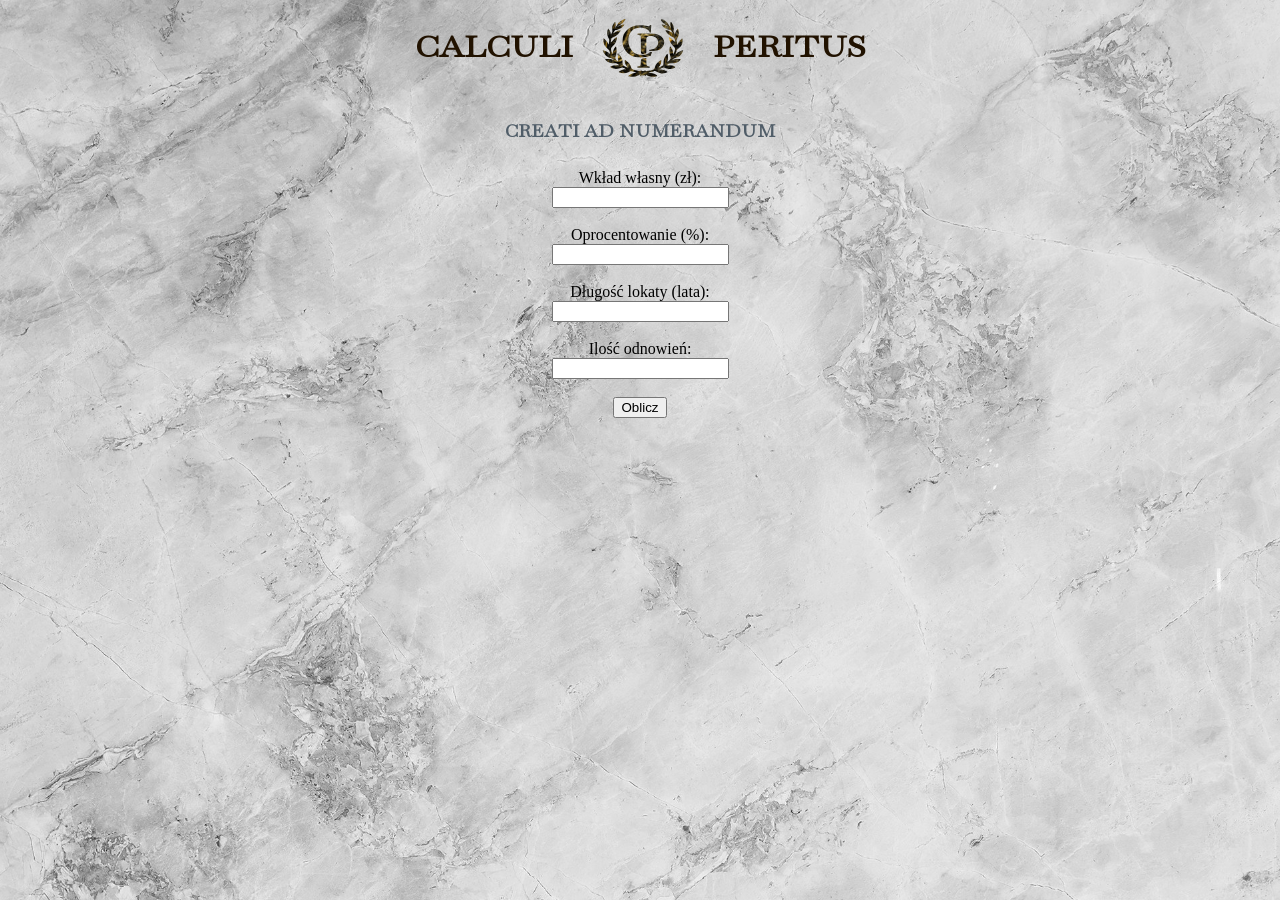
==== lokata/index.html @ 0acf3e90 "Wtorek 10.03.2026" ====
<!DOCTYPE html>
<html lang="pl">
<head>
    <meta charset="UTF-8">
    <meta name="viewport" content="width=device-width, initial-scale=1.0">
    <title>Kalkulator lokaty</title>
    <link rel="stylesheet" href="../main/style.css">
    <link rel="stylesheet" href="lokata.css">
</head>

<body>
    <a href="../main/index.html" class="link">  <!-- przy kliknięciu na logo, następuję powrót na glówną stronę -->
    <header>
        <section id="logo">
            <h1>CALCULI</h1>
            <img src="../main/logo_vector.svg" alt="Logo Strony">
            <h1>PERITUS</h1>
        </section> 
        <h4>CREATI AD NUMERANDUM</h4> <!-- LOGO -->
    </header>
    </a> 
    <label>Wkład własny (zł):</label><br>
    <input type="number" id="kapital"><br><br>
    <label>Oprocentowanie (%):</label><br>
    <input type="number" id="oprocentowanie"><br><br>
    <label>Długość lokaty (lata):</label><br>
    <input type="number" id="czas"><br><br>
    <label>Ilość odnowień:</label><br>
    <input type="number" id="odnowienia"><br><br>
    <button onclick="obliczLokate()">Oblicz</button>
    <p id="wynik"></p>
    <script src="lokata.js"></script>
</body>
</html>
---- main/style.css ----
@import url('https://fonts.googleapis.com/css2?family=Alata&family=Bacasime+Antique&family=Poppins:ital,wght@0,100;0,200;0,300;0,400;0,500;0,600;0,700;0,800;0,900;1,100;1,200;1,300;1,400;1,500;1,600;1,700;1,800;1,900&display=swap');

body {
    min-height: 100vh;
    margin: 0;
    background-image: url("main.png");
    background-repeat: no-repeat;
    background-size: cover;
    background-position: center;
}

header {
    font-family: "Bacasime Antique", serif;
    font-weight: 400;
    font-style: normal;
    
    text-align: center;
    gap: clamp(12px,3vw,32px);
}

header img {
    width: clamp(64px, 7vw, 100px);
    height: clamp(52px, 4.5vw, 80px);
}

header #logo {
    display: flex;
    justify-content: center;
    align-items: center;
    gap: 25px;
}

header h1 {
    font-size: clamp(20px, 5vw, 36px);
    color: #211200;
}

header h4 {
    font-size: clamp(12px, 2vw, 20px);
    color: #505D68;
}

main {
    margin-top: clamp(32px, 5vw, 80px);
    gap: clamp(16px, 5vw, 32px);
    display: flex;
    align-items: center;
    justify-content: center;
    flex-wrap: wrap;
}

.flex-blok {
    width: clamp(360px, 50vw, 561px);
    aspect-ratio: 561 / 438;
    border-radius: 25px;
    box-shadow: 0px 3px 30px rgba(0,0,0,1);
    transition: box-shadow 0.3s ease;
    box-sizing: border-box;
    padding: 120px 99px 120px 99px;
}

.flex-blok:hover {
    box-shadow: 0px 0px 0px rgba(0, 0, 0, 0);
}

#matematyka, #ekonomia {
    display: flex;
    justify-content: center;
    align-items: center;
}

#matematyka {
    background-image: url("matematyka.png");
    background-size: cover;
    background-position: center;
	min-height: 438px;
}

#ekonomia {
    background-image: url("ekonomia.png");
    background-size: cover;
    background-position: center;
	min-height: 438px;
}

.flex-blok h1 {
    font-size: clamp(32px, 5vw, 48px);
    letter-spacing: 0.15em;
    color: #E0E0E0;
    font-family: "Alata", sans-serif;
    font-weight: 400;
    font-style: normal;
    transition: opacity 0.3s ease;
}

.flex-blok:hover #napisZnika {
    opacity: 0;
    display: none;
}

footer {
    font-family: "Poppins", sans-serif;
    font-weight: 400;
    font-style: normal;

    font-size: clamp(8px, 1.2vw, 14px);
    line-height: 21px;
    display: flex;
    justify-content: center;
    color: #505D68;
    line-height: 1.5;
    margin-top: clamp(48px, 8vw, 130px);
}

#mFunkcja {
    display: none;
    justify-content: center;
    align-items: center;
    gap: 40px;
    flex-wrap: wrap;
}

#eFunkcja {
	display: none;
    justify-content: center;
    align-items: center;
    gap: 40px;
    flex-wrap: wrap;
}

.flex-blok-sub {
    aspect-ratio: 160/80;
    width: clamp(100px, 30vw, 160px);
    background-color: #E0E0E0;
    border-radius: 8px;
    color: #211200;
    font-size: clamp(12px, 2vw, 20px);
    padding: 10px;
    display: flex;
    justify-content: center;
    align-items: center;
    box-sizing: border-box;
	text-align: center;

    font-family: "Alata", sans-serif;
    font-weight: 400;
    font-style: normal;
}

.flex-blok-sub:hover {
	background-color: #FFFFFF;
}

.link {
	text-decoration: none;
}
---- lokata/lokata.css ----
* {
    text-align: center;
}

#wynik {
    font-size: large;
}
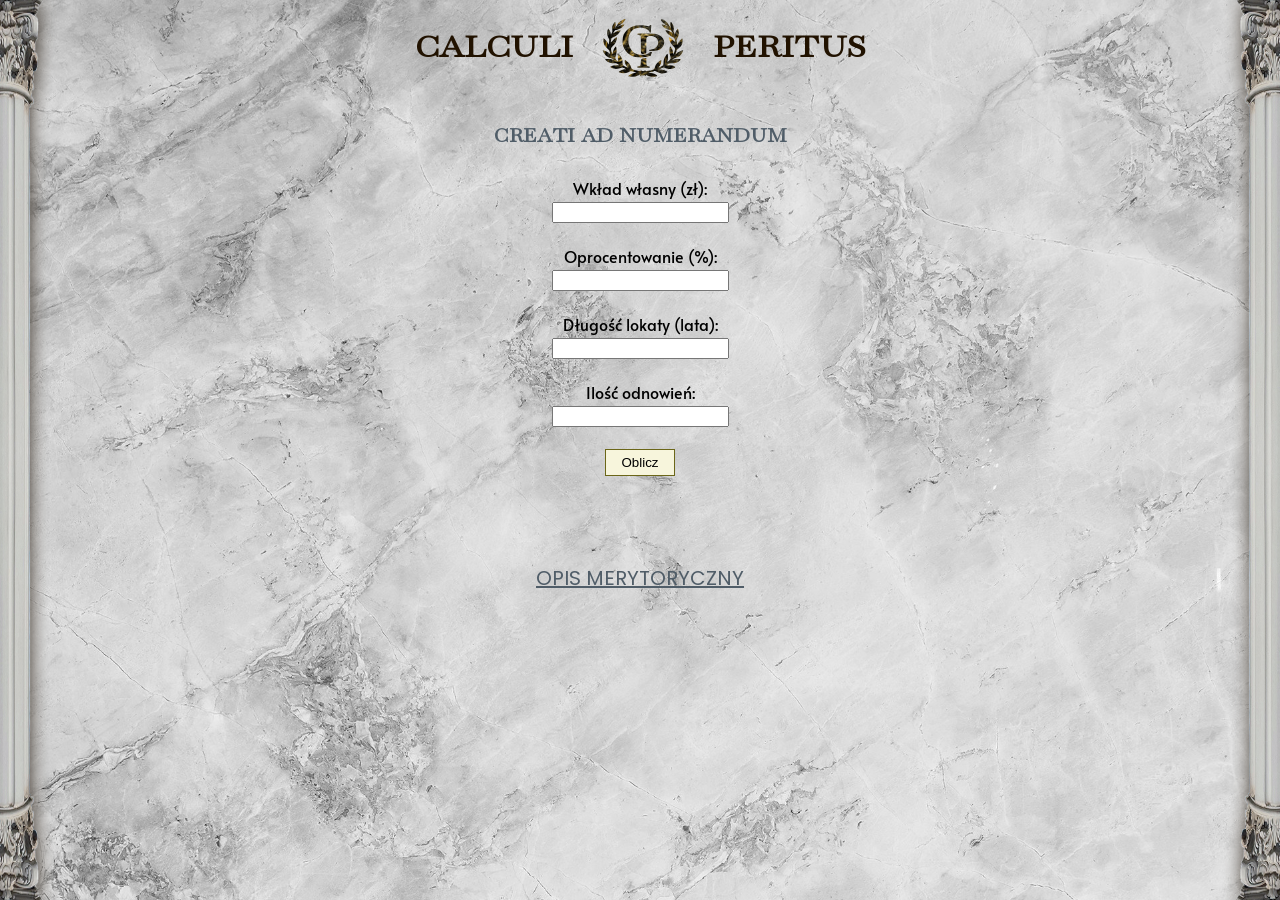
==== commit 49777053: "koniec" ====
--- a/lokata/index.html
+++ b/lokata/index.html
@@ -6,6 +6,7 @@
     <title>Kalkulator lokaty</title>
     <link rel="stylesheet" href="../main/style.css">
     <link rel="stylesheet" href="lokata.css">
+    <link rel="icon" type="image/png" href="../main/favicon.png">
 </head>
 
 <body>
@@ -19,6 +20,8 @@
         <h4>CREATI AD NUMERANDUM</h4> <!-- LOGO -->
     </header>
     </a> 
+    <img src="../main/left_pillar.png" id="left-pillar" alt="pillar">
+    <img src="../main/right_pillar.png" id="right-pillar" alt="pillar">
     <label>Wkład własny (zł):</label><br>
     <input type="number" id="kapital"><br><br>
     <label>Oprocentowanie (%):</label><br>
@@ -29,6 +32,10 @@
     <input type="number" id="odnowienia"><br><br>
     <button onclick="obliczLokate()">Oblicz</button>
     <p id="wynik"></p>
+	<footer id="user-help">
+		<h4 id="user-help">
+		<a href="Merytoryczne_Opracowanie.pdf" target="_blank"><span>OPIS MERYTORYCZNY</span></a> 
+	</footer>
     <script src="lokata.js"></script>
 </body>
 </html>
--- a/main/style.css
+++ b/main/style.css
@@ -1,28 +1,35 @@
+/* Import czcionek z Google Fonts: Alata, Bacasime Antique oraz Poppins (różne grubości) */
 @import url('https://fonts.googleapis.com/css2?family=Alata&family=Bacasime+Antique&family=Poppins:ital,wght@0,100;0,200;0,300;0,400;0,500;0,600;0,700;0,800;0,900;1,100;1,200;1,300;1,400;1,500;1,600;1,700;1,800;1,900&display=swap');
 
+/* Ustawienia globalne dla całej strony */
 body {
     min-height: 100vh;
     margin: 0;
     background-image: url("main.png");
     background-repeat: no-repeat;
-    background-size: cover;
-    background-position: center;
-}
-
+    background-size: cover; /* tło pokrywa cały ekran */
+    background-position: center; /* Centruje grafikę tła */
+	
+	font-family: "Alata", sans-serif;
+}
+
+/* Nagłówek strony */
 header {
     font-family: "Bacasime Antique", serif;
     font-weight: 400;
     font-style: normal;
-    
     text-align: center;
-    gap: clamp(12px,3vw,32px);
-}
-
+    /* Płynny odstęp między elementami */
+    gap: clamp(12px, 3vw, 32px); 
+}
+
+/* Logotyp w nagłówku, obrazek */
 header img {
     width: clamp(64px, 7vw, 100px);
     height: clamp(52px, 4.5vw, 80px);
 }
 
+/* Kontener na logo i tekst w nagłówku */
 header #logo {
     display: flex;
     justify-content: center;
@@ -30,89 +37,112 @@
     gap: 25px;
 }
 
+/* Tytuł główny w nagłówku */
 header h1 {
     font-size: clamp(20px, 5vw, 36px);
     color: #211200;
 }
 
+/* Podtytuł w nagłówku */
 header h4 {
-    font-size: clamp(12px, 2vw, 20px);
+    font-size: clamp(12px, 2vw, 22px);
     color: #505D68;
 }
 
+/* Główna sekcja z blokami */
 main {
     margin-top: clamp(32px, 5vw, 80px);
     gap: clamp(16px, 5vw, 32px);
     display: flex;
     align-items: center;
     justify-content: center;
-    flex-wrap: wrap;
-}
-
+    flex-wrap: wrap; /* Pozwala kafelkom przechodzić do nowej linii na mniejszych ekranach */
+}
+
+/* Styl pojedynczego głównego bloku (Matematyka/Ekonomia) */
 .flex-blok {
-    width: clamp(360px, 50vw, 561px);
-    aspect-ratio: 561 / 438;
+    width: clamp(180px, 70vw, 561px);  
+    aspect-ratio: 561 / 438; /* Zachowuje stałe proporcje bloku */
     border-radius: 25px;
     box-shadow: 0px 3px 30px rgba(0,0,0,1);
-    transition: box-shadow 0.3s ease;
+    transition: box-shadow 0.3s ease; /* Płynne przejście cienia */
     box-sizing: border-box;
-    padding: 120px 99px 120px 99px;
-}
-
+    padding: 120px 99px;
+}
+
+/* Efekt najechania - usunięcie cienia */
 .flex-blok:hover {
     box-shadow: 0px 0px 0px rgba(0, 0, 0, 0);
 }
 
+/* Wspólne cechy bloków tematycznych */
 #matematyka, #ekonomia {
     display: flex;
     justify-content: center;
     align-items: center;
 }
 
+/* Konfiguracja tła dla Matematyki */
 #matematyka {
     background-image: url("matematyka.png");
     background-size: cover;
     background-position: center;
-	min-height: 438px;
-}
-
+    min-height: 438px;
+}
+
+/* Konfiguracja tła dla Ekonomii */
 #ekonomia {
     background-image: url("ekonomia.png");
     background-size: cover;
     background-position: center;
-	min-height: 438px;
-}
-
+    min-height: 438px;
+}
+
+/* Napisy wewnątrz dużych bloków */
 .flex-blok h1 {
-    font-size: clamp(32px, 5vw, 48px);
+    font-size: clamp(8px, 5vw, 48px);
     letter-spacing: 0.15em;
     color: #E0E0E0;
     font-family: "Alata", sans-serif;
     font-weight: 400;
-    font-style: normal;
     transition: opacity 0.3s ease;
 }
 
+/* Ukrywanie napisu głównego po najechaniu kursorem */
 .flex-blok:hover #napisZnika {
     opacity: 0;
     display: none;
 }
 
+/* Stopka strony */
 footer {
     font-family: "Poppins", sans-serif;
-    font-weight: 400;
-    font-style: normal;
-
-    font-size: clamp(8px, 1.2vw, 14px);
-    line-height: 21px;
-    display: flex;
-    justify-content: center;
+    font-size: clamp(4px, 1.2vw, 14px);
+    display: flex;
+    flex-direction: column;
+    justify-content: center;
+	text-align: center;
     color: #505D68;
     line-height: 1.5;
-    margin-top: clamp(48px, 8vw, 130px);
-}
-
-#mFunkcja {
+    margin-top: clamp(48px, 8vw, 60px);
+}
+
+footer #user-help {
+    display: flex;
+    justify-content: center;
+    font-weight: 400;
+    gap:40px;
+    font-size: clamp(12px, 2vw, 20px);
+    color: #505D68;
+}
+
+#user-help a {
+    color: inherit;        
+}
+
+
+/* Kontenery na sub-funkcje (domyślnie ukryte, do pokazania przez JS lub hover) */
+#mFunkcja, #eFunkcja {
     display: none;
     justify-content: center;
     align-items: center;
@@ -120,37 +150,64 @@
     flex-wrap: wrap;
 }
 
-#eFunkcja {
-	display: none;
-    justify-content: center;
-    align-items: center;
-    gap: 40px;
-    flex-wrap: wrap;
-}
-
+/* Mniejsze bloki wyboru (podkategorie) */
 .flex-blok-sub {
-    aspect-ratio: 160/80;
-    width: clamp(100px, 30vw, 160px);
+    aspect-ratio: 160 / 80;
+    width: clamp(75px, 15vw, 160px);
     background-color: #E0E0E0;
     border-radius: 8px;
     color: #211200;
-    font-size: clamp(12px, 2vw, 20px);
+    font-size: clamp(8px, 2vw, 20px);
     padding: 10px;
     display: flex;
     justify-content: center;
     align-items: center;
     box-sizing: border-box;
-	text-align: center;
-
+    text-align: center;
     font-family: "Alata", sans-serif;
     font-weight: 400;
-    font-style: normal;
-}
-
+}
+
+/* Efekt najechania na mniejszy blok - zmiana koloru tła na biały */
 .flex-blok-sub:hover {
-	background-color: #FFFFFF;
-}
-
+    background-color: #FFFFFF;
+}
+
+/* Klasa usuwająca podkreślenie z linków */
 .link {
-	text-decoration: none;
-}+    text-decoration: none;
+}
+
+/* ustawienie pillarów po lewej i prawej stronie z zachowanie responsywności */
+#left-pillar {
+    position: fixed;      
+    z-index: 5;     
+    height: 100vh;
+    width: 5%;
+    min-width: 19px;
+    left: 0px;
+    top: 0px;
+}
+
+#right-pillar {
+    position: fixed;      
+    z-index: 5;     
+    height: 100vh;
+    width: 5%;
+    min-width: 17px;
+    right: 0px;
+    top: 0px;
+}
+
+button {
+    background-color: #f7f5dc;
+    border: 1px solid #6b6618;
+    padding: 5px 15px;
+    cursor: pointer;
+}
+
+button:hover {
+    color: white; 
+    background-color: #6b6618; 
+}
+
--- a/lokata/lokata.css
+++ b/lokata/lokata.css
@@ -4,5 +4,4 @@
 
 #wynik {
     font-size: large;
-}
-
+}
